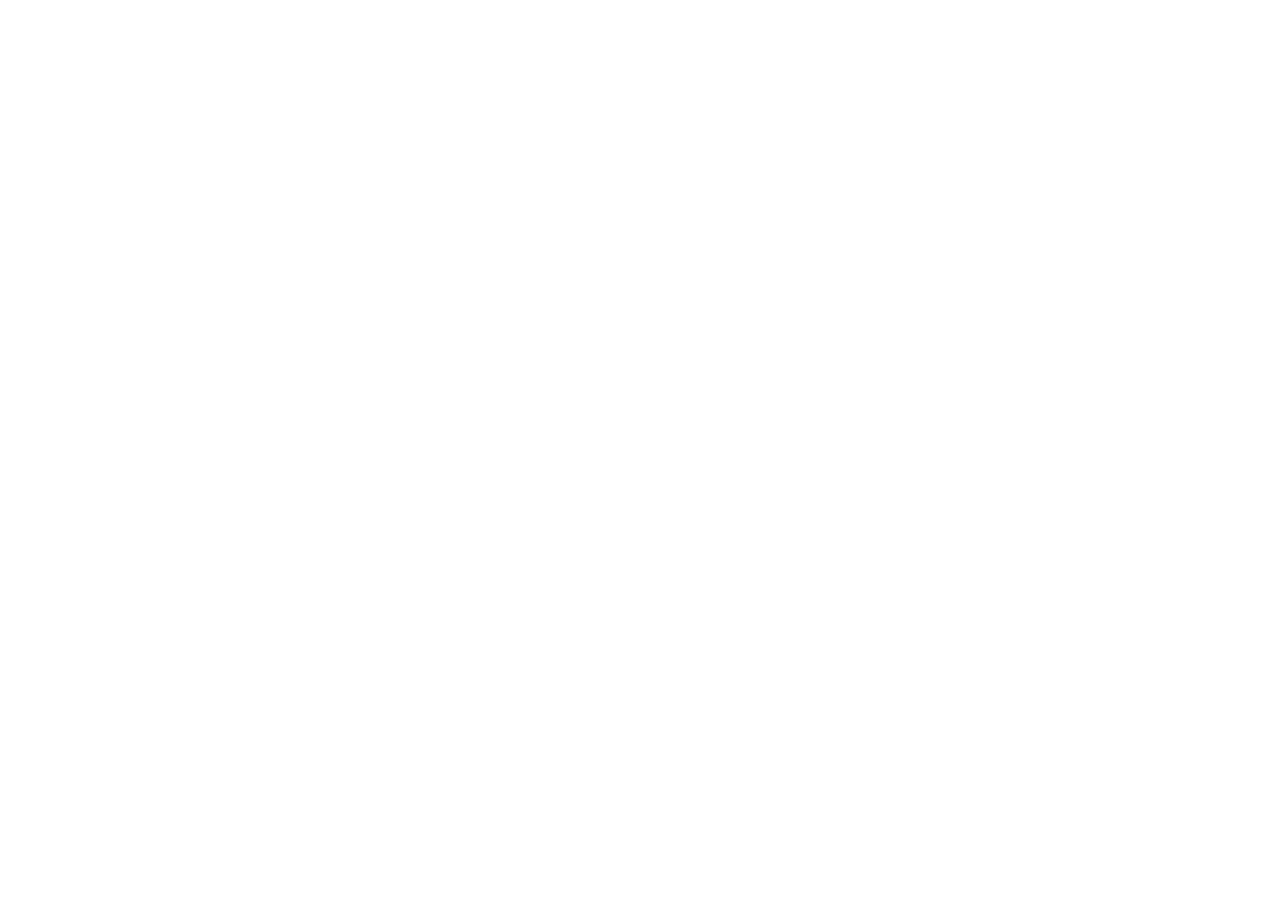
==== index.html @ 655526ac "Initial commit" ====
<!DOCTYPE html>
<html lang="en">
<head>
    <meta charset="UTF-8">
    <meta http-equiv="X-UA-Compatible" content="IE=edge">
    <meta name="viewport" content="width=device-width, initial-scale=1.0">
    <link rel="stylesheet" href="assets/css/style.css">
    <title>Document</title>
</head>
<body>
   



    <script src="assets/js/script.js"></script>
</body>
</html>
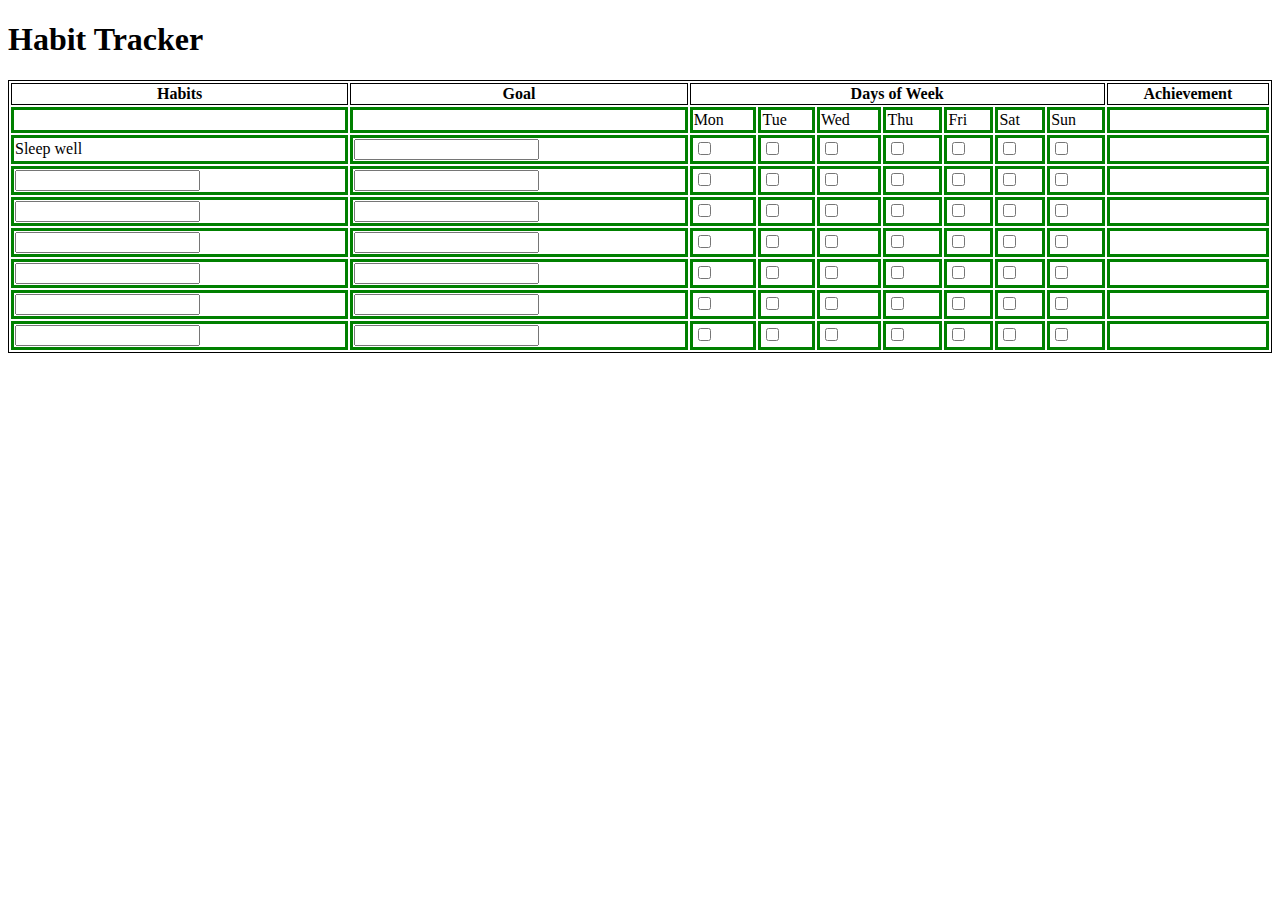
==== commit d3cd6bdf: "Add the main framework table on main html file and experiment with alternative way to build the tabl" ====
--- a/index.html
+++ b/index.html
@@ -8,6 +8,117 @@
     <title>Document</title>
 </head>
 <body>
+    <header><h1>Habit Tracker</h1></header>
+    <table>
+        <tr>
+           <th>Habits</th>
+           <th>Goal</th>
+           <th colspan="7">Days of Week</th>
+           <th>Achievement</th>
+        </tr>
+        <tr>
+            <td></td>
+            <td></td>
+            <td>Mon</td>
+            <td>Tue</td>
+            <td>Wed</td>
+            <td>Thu</td>
+            <td>Fri</td>
+            <td>Sat</td>
+            <td>Sun</td>
+            <td></td>
+        </tr>
+        <tr>
+            <td>Sleep well</td>
+            <td><input type="number" id="userInputT"></td>
+            <td><input type="checkbox"></td>
+            <td><input type="checkbox"></td>
+            <td><input type="checkbox"></td>
+            <td><input type="checkbox"></td>
+            <td><input type="checkbox"></td>
+            <td><input type="checkbox"></td>
+            <td><input type="checkbox"></td>
+            <td></td>
+            
+        </tr>
+        <tr>
+            <td><input type="text" id="userInputT"></td>
+            <td><input type="number"></td>
+            <td><input type="checkbox"></td>
+            <td><input type="checkbox"></td>
+            <td><input type="checkbox"></td>
+            <td><input type="checkbox"></td>
+            <td><input type="checkbox"></td>
+            <td><input type="checkbox"></td>
+            <td><input type="checkbox"></td>
+            <td></td>
+
+        </tr>
+        <tr>
+            <td><input type="text" id="userInputT"></td>
+            <td><input type="number"></td>
+            <td><input type="checkbox"></td>
+            <td><input type="checkbox"></td>
+            <td><input type="checkbox"></td>
+            <td><input type="checkbox"></td>
+            <td><input type="checkbox"></td>
+            <td><input type="checkbox"></td>
+            <td><input type="checkbox"></td>
+            <td></td>
+        </tr>
+        <tr>
+            <td><input type="text" id="userInputT"></td>
+            <td><input type="number"></td>
+            <td><input type="checkbox"></td>
+            <td><input type="checkbox"></td>
+            <td><input type="checkbox"></td>
+            <td><input type="checkbox"></td>
+            <td><input type="checkbox"></td>
+            <td><input type="checkbox"></td>
+            <td><input type="checkbox"></td>
+            <td></td>
+        </tr>
+        <tr>
+            <td><input type="text" id="userInputT"></td>
+            <td><input type="number"></td>
+            <td><input type="checkbox"></td>
+            <td><input type="checkbox"></td>
+            <td><input type="checkbox"></td>
+            <td><input type="checkbox"></td>
+            <td><input type="checkbox"></td>
+            <td><input type="checkbox"></td>
+            <td><input type="checkbox"></td>
+            <td></td>
+        </tr>
+        <tr>
+            <td><input type="text" id="userInputT"></td>
+            <td><input type="number"></td>
+            <td><input type="checkbox"></td>
+            <td><input type="checkbox"></td>
+            <td><input type="checkbox"></td>
+            <td><input type="checkbox"></td>
+            <td><input type="checkbox"></td>
+            <td><input type="checkbox"></td>
+            <td><input type="checkbox"></td>
+            <td></td>
+        </tr>
+        <tr>
+            <td><input type="text" id="userInputT"></td>
+            <td><input type="number"></td>
+            <td><input type="checkbox"></td>
+            <td><input type="checkbox"></td>
+            <td><input type="checkbox"></td>
+            <td><input type="checkbox"></td>
+            <td><input type="checkbox"></td>
+            <td><input type="checkbox"></td>
+            <td><input type="checkbox"></td>
+            <td></td>
+        </tr>
+        
+        
+        
+    </table>
+
    
 
 
--- a/assets/css/style.css
+++ b/assets/css/style.css
@@ -0,0 +1,47 @@
+table{
+    width: 100%;
+}
+table,th {
+    border: 1px solid black;
+}
+
+td{
+    border: 3px solid green;
+}
+
+
+
+
+
+
+
+
+
+
+
+
+
+
+
+/*
+div {
+    display: inline-block;
+    width: 25%;
+}
+.habit-list{
+    float: left;
+}
+.goals {
+    float: center;
+}
+.week-days{
+    float:right;
+}
+li {
+    text-decoration: none;
+}
+.week-days > li {
+    display: inline-table;
+    width:5%;
+}
+*/